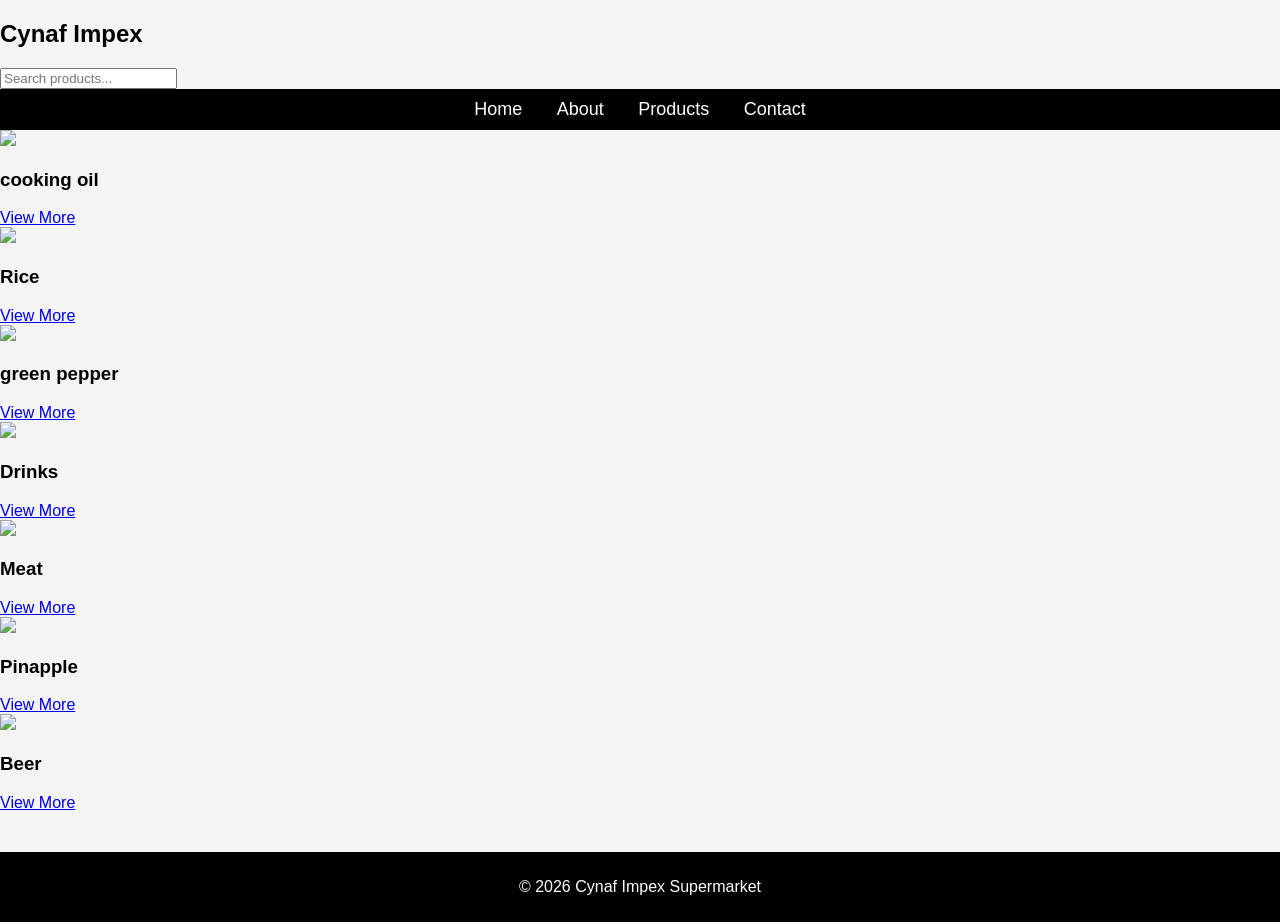
==== index.html @ 1ec881f8 "Update index.html" ====
<!DOCTYPE html>
<html>
<head>
<title>Cynaf Impex Supermarket</title>
<link rel="stylesheet" href="style.css">
</head>

<body>

<!-- TOP HEADER (LOGO + SEARCH) -->
<div class="top-header">
<h2 class="logo">Cynaf Impex</h2>

<input type="text" placeholder="Search products..." class="search-bar">
</div>

<!-- NAVIGATION -->
<nav>
<a href="index.html">Home</a>
<a href="about.html">About</a>
<a href="products.html">Products</a>
<a href="contact.html">Contact</a>
</nav>

<!-- CATEGORY SECTION -->
<section class="categories">

<div class="category">
<img src="cookingoil.jpg">
<h3>cooking oil</h3>
<a href="#">View More</a>
</div>

<div class="category">
<img src="aroma.jpg">
<h3>Rice</h3>
<a href="#">View More</a>
</div>

<div class="category">
<img src="greenpaper.jpg">
<h3>green pepper</h3>
<a href="#">View More</a>
</div>

<div class="category">
<img src="drinks.jpg">
<h3>Drinks</h3>
<a href="#">View More</a>
</div>

<div class="category">
<img src="meat.jpg">
<h3>Meat</h3>
<a href="#">View More</a>
</div>

<div class="category">
<img src="pinapple.jpg">
<h3>Pinapple</h3>
<a href="#">View More</a>
</div>

<div class="category">
<img src="beer.jpg">
<h3>Beer</h3>
<a href="#">View More</a>
</div>

</section>

<!-- FOOTER -->
<footer>
<p>© 2026 Cynaf Impex Supermarket</p>
</footer>

</body>
</html>
---- style.css ----
/* GENERAL */
body{
font-family: Arial, sans-serif;
margin:0;
background:#f4f4f4;
}

/* HEADER */
header{
background:#2872A1;
color:white;
padding:15px;
text-align:center;
}

/* NAVIGATION */
nav{
background:black;
padding:10px;
text-align:center;
}

nav a{
color:white;
margin:15px;
text-decoration:none;
font-size:18px;
}

nav a:hover{
color:yellow;
}

/* FOOTER */
footer{
background:black;
color:white;
text-align:center;
padding:10px;
margin-top:40px;
}

/* ================= HOME BANNER ================= */
.product-banner{
background-image: url("Pbanner.jpg");
background-size: cover;
background-position: center;
height: 300px;
display:flex;
flex-direction:column;
justify-content:center;
align-items:center;
color:white;
text-align:center;
}

/* ================= PRODUCTS ================= */
.products{
display:flex;
justify-content:center;
gap:30px;
flex-wrap:wrap;
background-color:#2872A1;
padding:20px;
}

.product{
border:1px solid #ccc;
padding:15px;
width:220px;
text-align:center;
border-radius:10px;
box-shadow:0 4px 10px rgba(0,0,0,0.1);
background:#5B0E14;
color:white;
transition:0.3s;
}

.product:hover{
transform:translateY(-5px);
}

.product img{
width:100%;
height:150px;
object-fit:cover;
border-radius:8px;
}

/* ================= ABOUT PAGE ================= */

/* Title */
.about-title{
text-align:center;
color:#2872A1;
margin-top:40px;
font-size:32px;
font-weight:bold;
}

/* Section */
.about-section{
padding:60px 20px;
background:linear-gradient(to right, #f4f4f4, #e8f0f5);
}

/* Container */
.about-container{
display:flex;
align-items:center;
justify-content:center;
gap:50px;
flex-wrap:wrap;
max-width:1000px;
margin:auto;
background:white;
padding:40px;
border-radius:15px;
box-shadow:0 8px 25px rgba(0,0,0,0.1);
}

/* Image */
.about-image img{
width:280px;
height:220px;
object-fit:cover;
border-radius:12px;
transition:0.4s;
}

.about-image img:hover{
transform:scale(1.08) rotate(1deg);
}

/* Text */
.about-text{
max-width:500px;
}

.about-text h2{
font-size:26px;
margin-bottom:10px;
color:#2872A1;
}

/* Highlight */
.highlight{
font-weight:bold;
color:#000;
background:#e8f0f5;
padding:10px;
border-left:4px solid #2872A1;
border-radius:5px;
}

/* Paragraphs */
.about-text p{
font-size:15px;
line-height:1.6;
margin-bottom:12px;
color:#333;
}

/* Features */
.about-features{
margin:15px 0;
}

.about-features p{
margin:5px 0;
font-weight:bold;
color:#2872A1;
}

/* Button */
.btn{
display:inline-block;
padding:10px 20px;
background:#2872A1;
color:white;
text-decoration:none;
border-radius:6px;
transition:0.3s;
}

.btn:hover{
background:black;
}

/* ================= RESPONSIVE ================= */
@media (max-width:600px){

nav a{
display:block;
margin:5px;
}

.products{
flex-direction:column;
align-items:center;
}

.about-container{
flex-direction:column;
text-align:center;
}

}
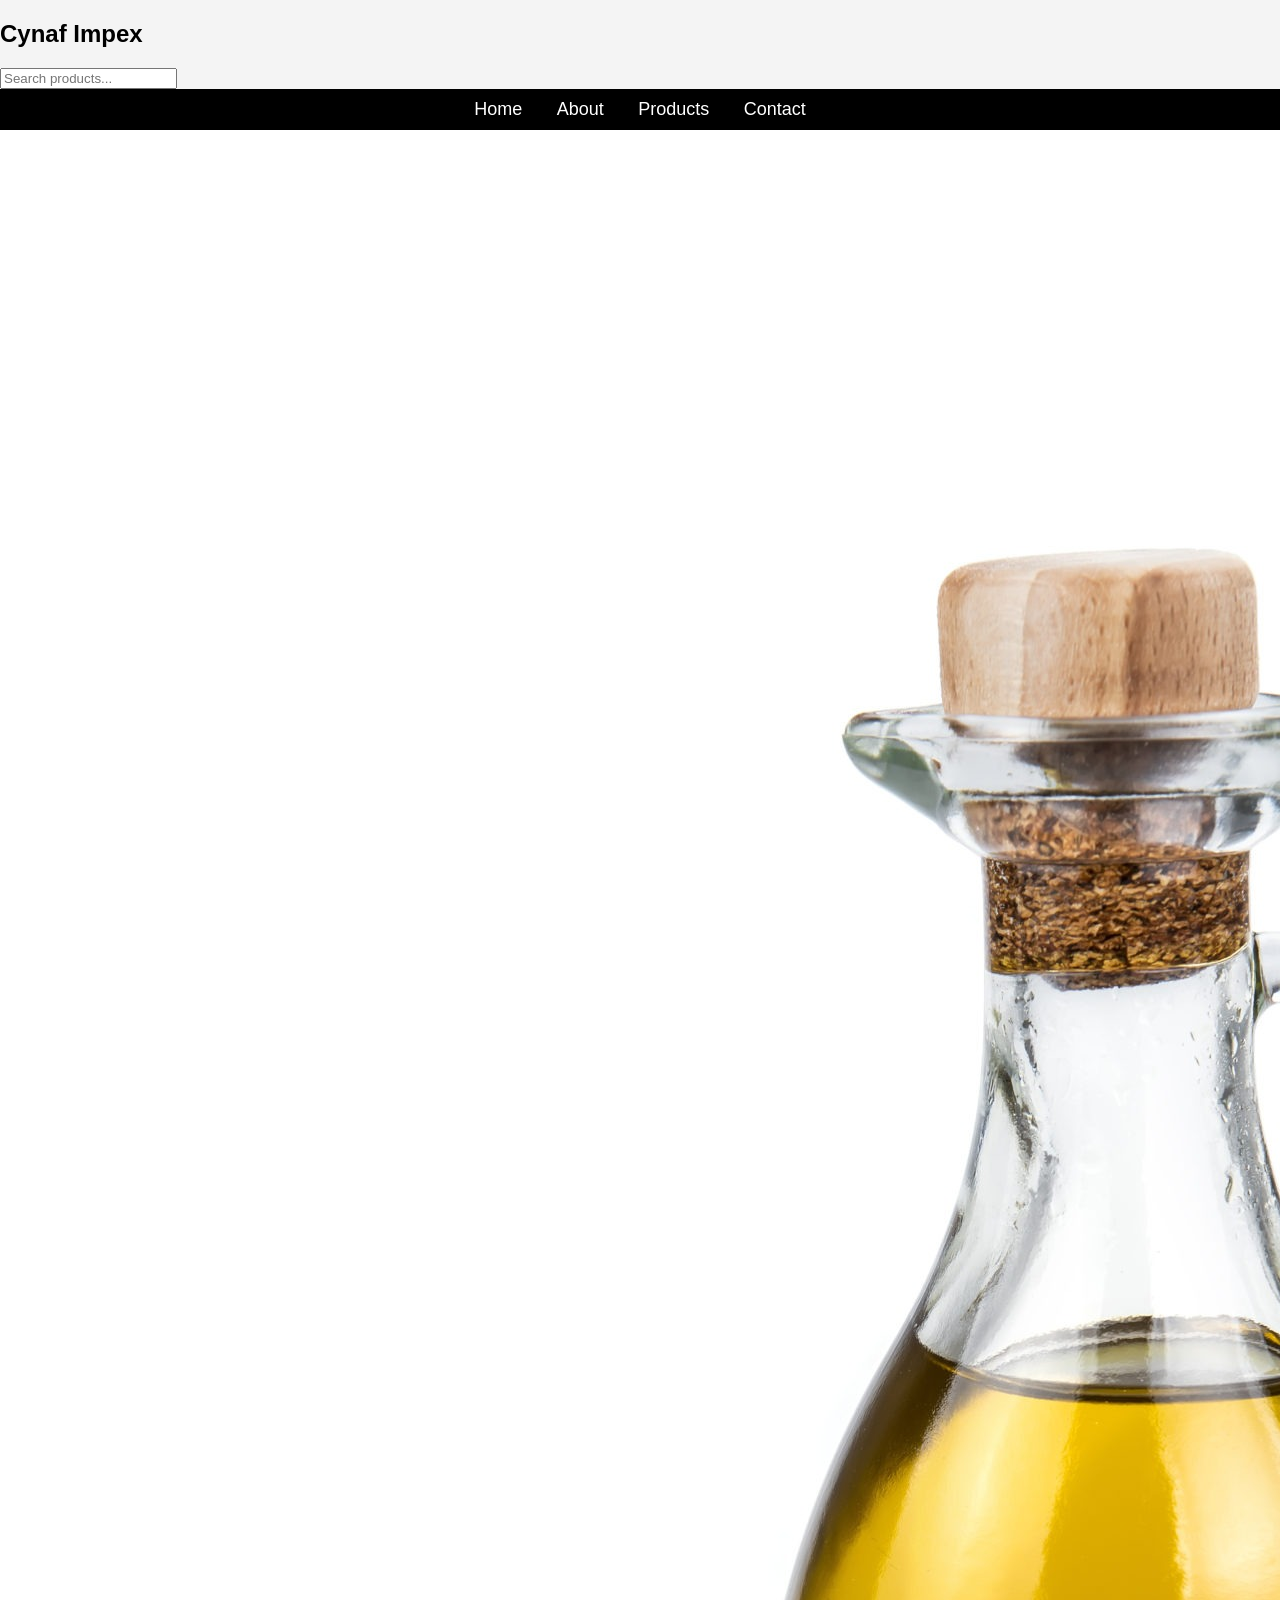
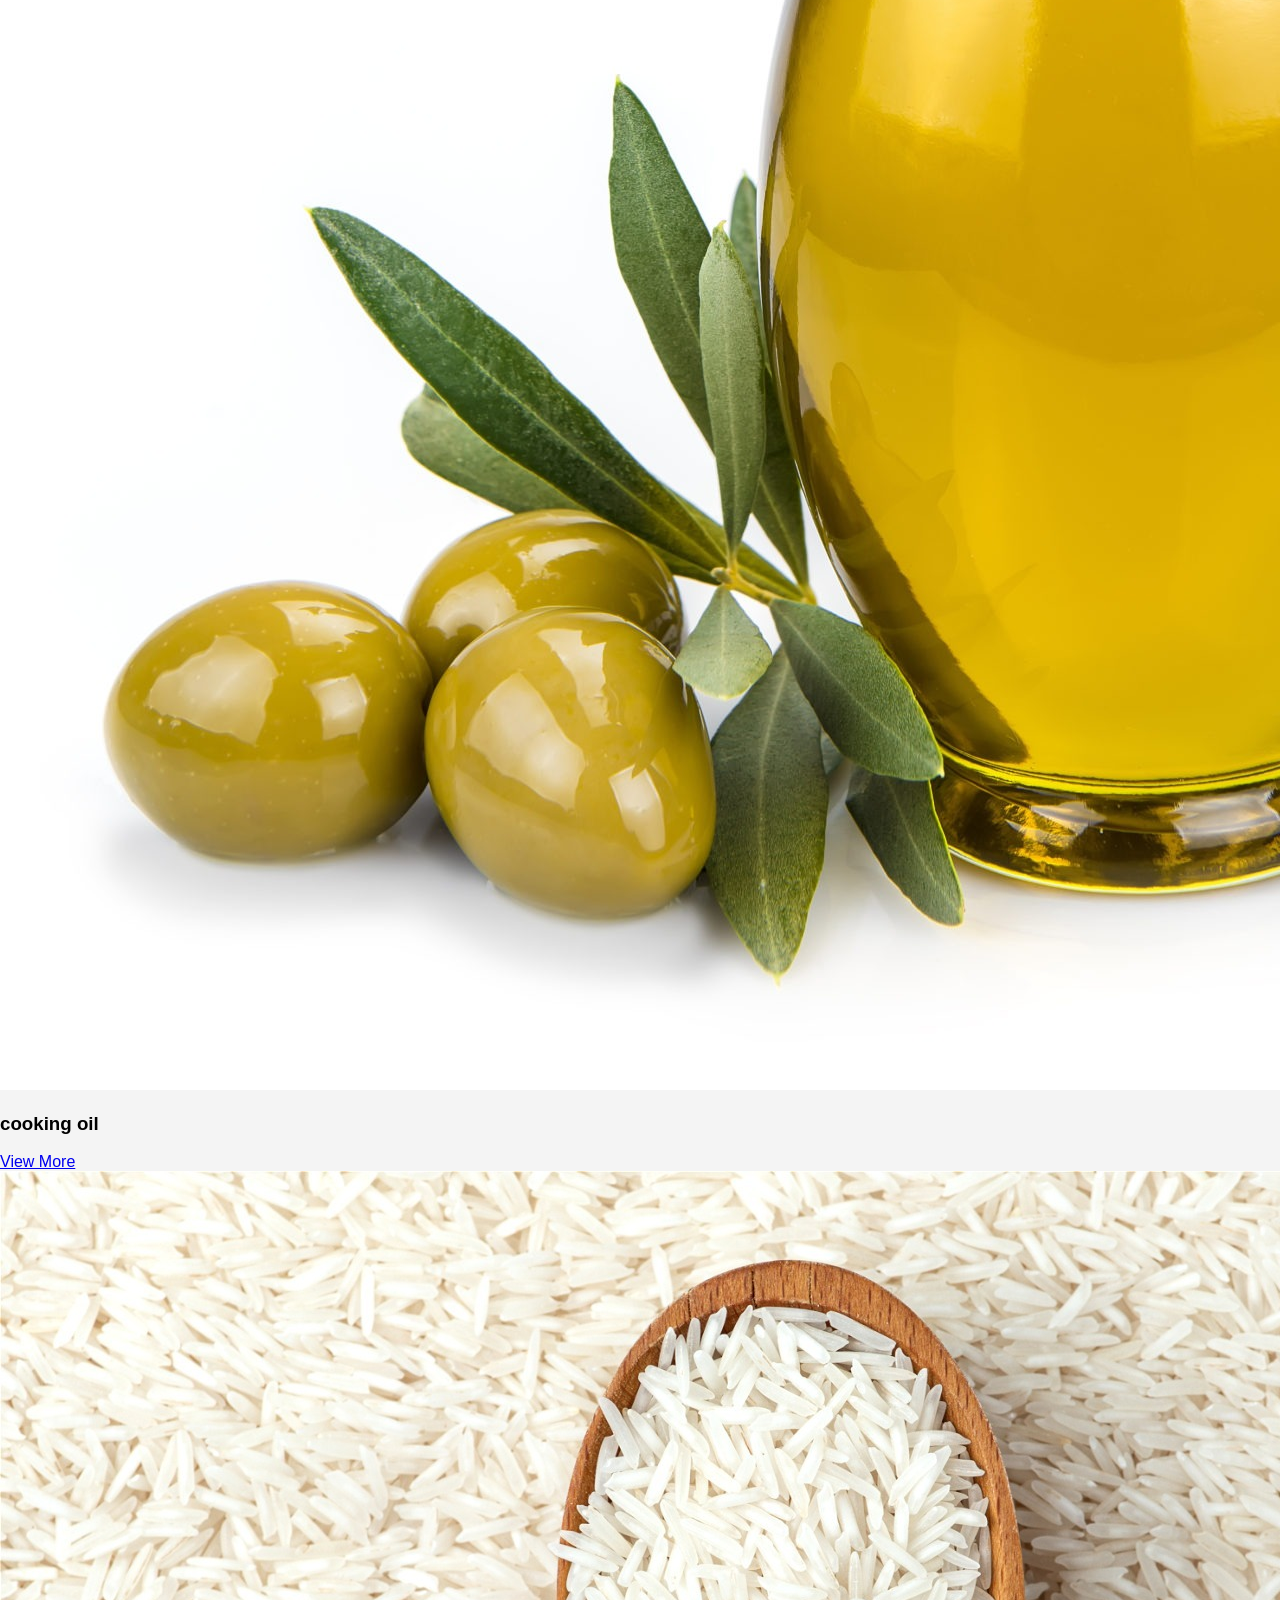
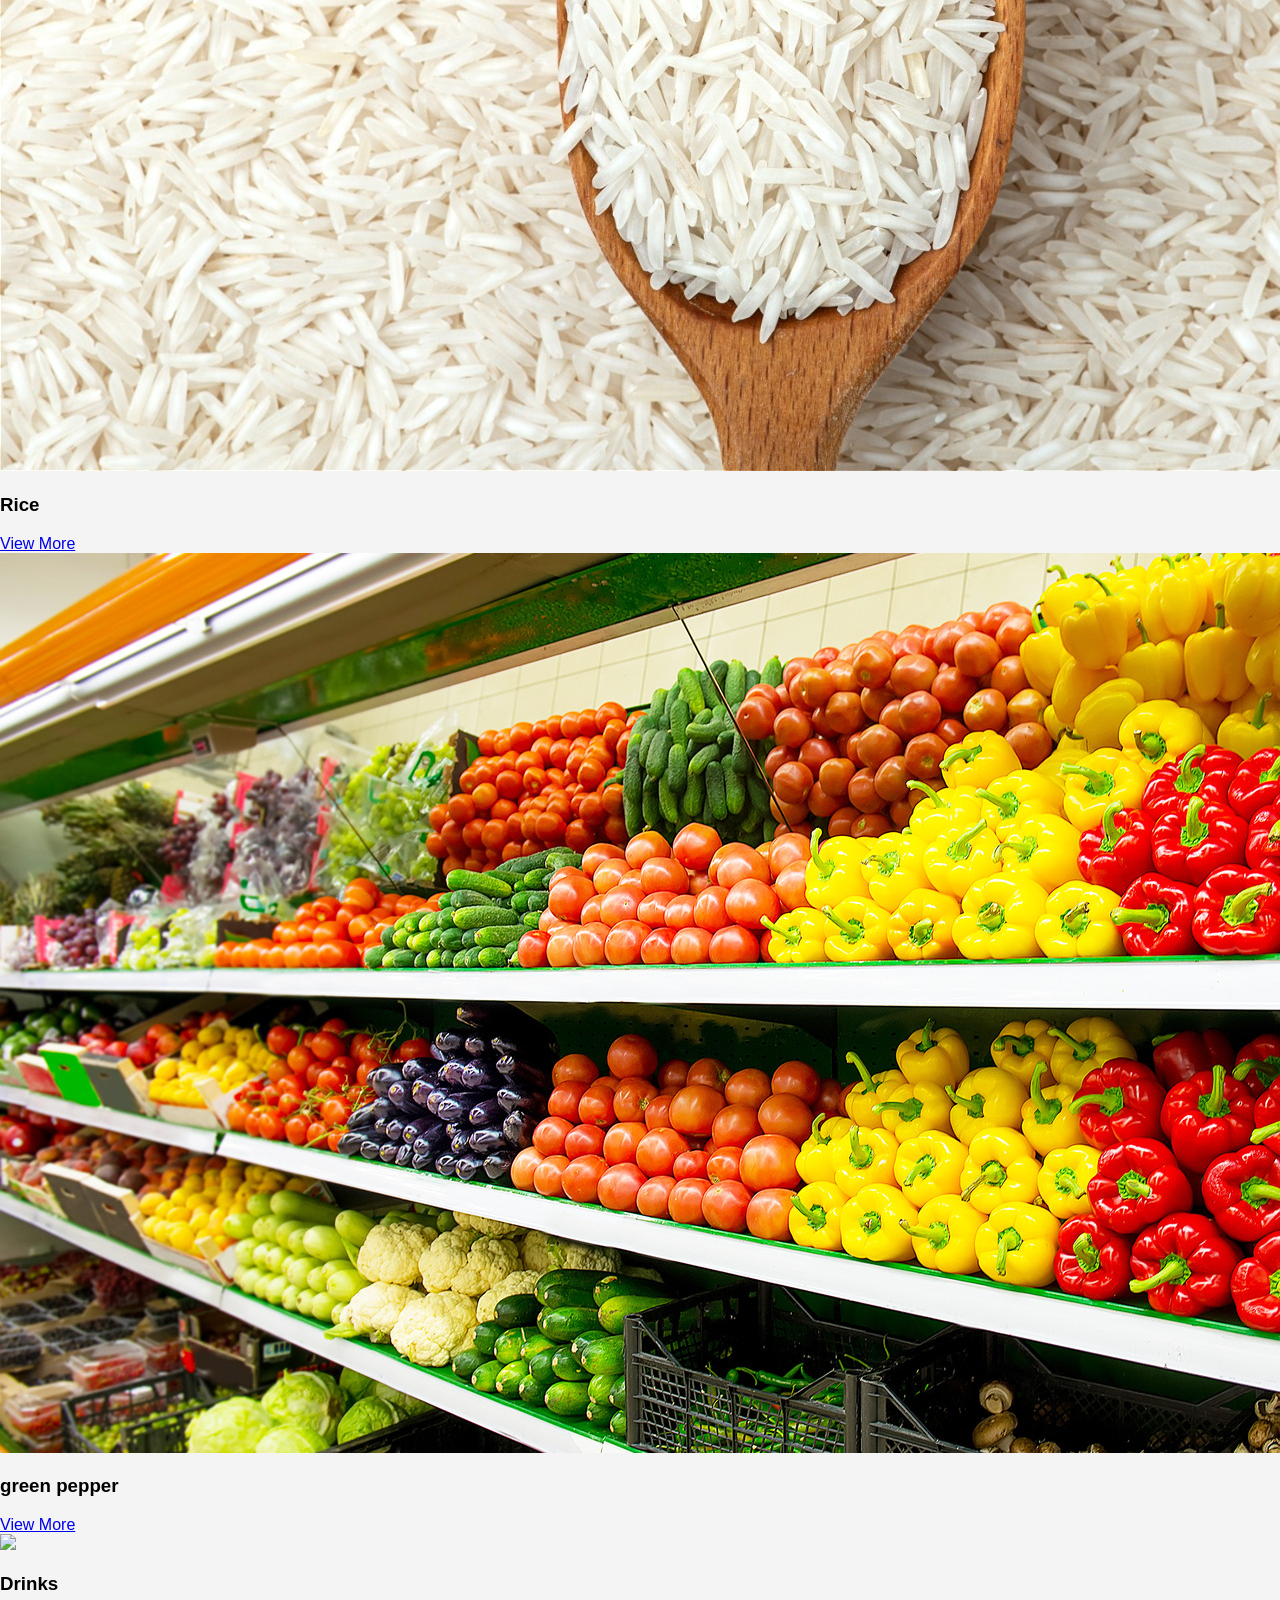
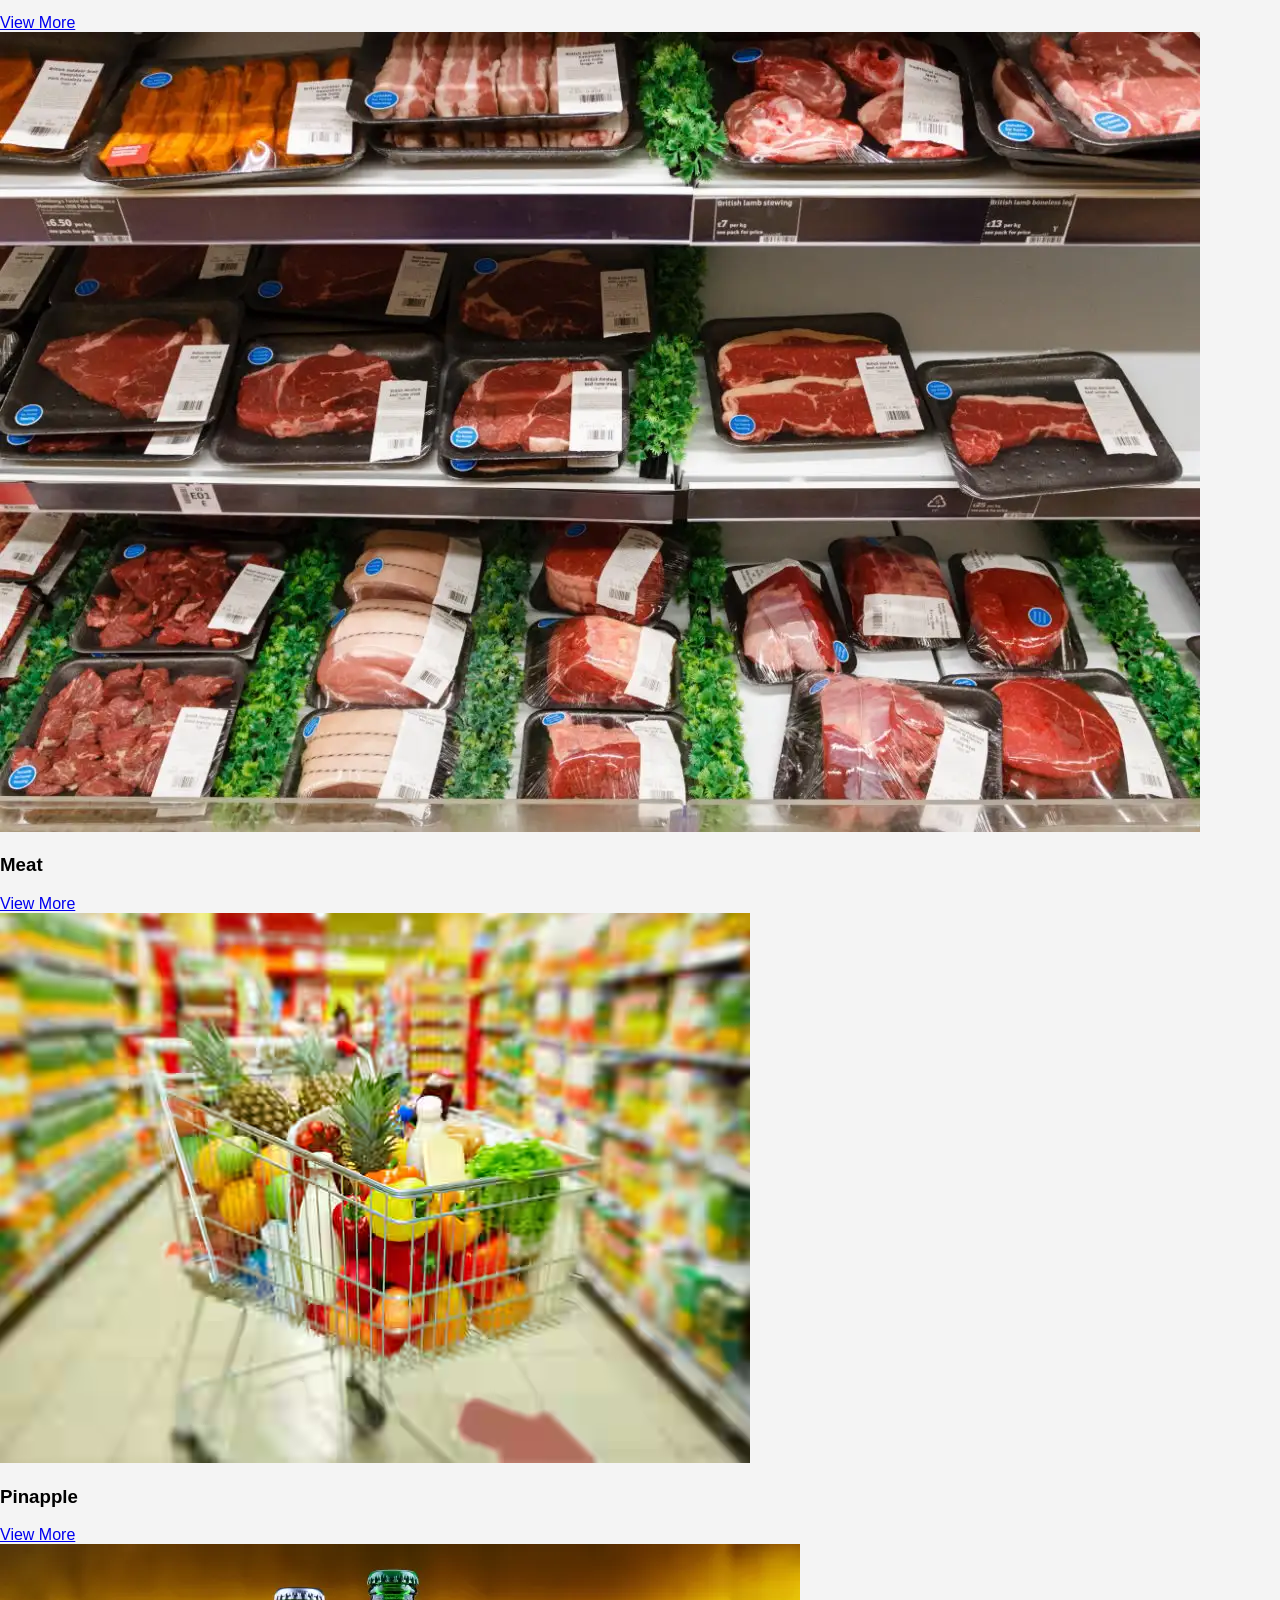
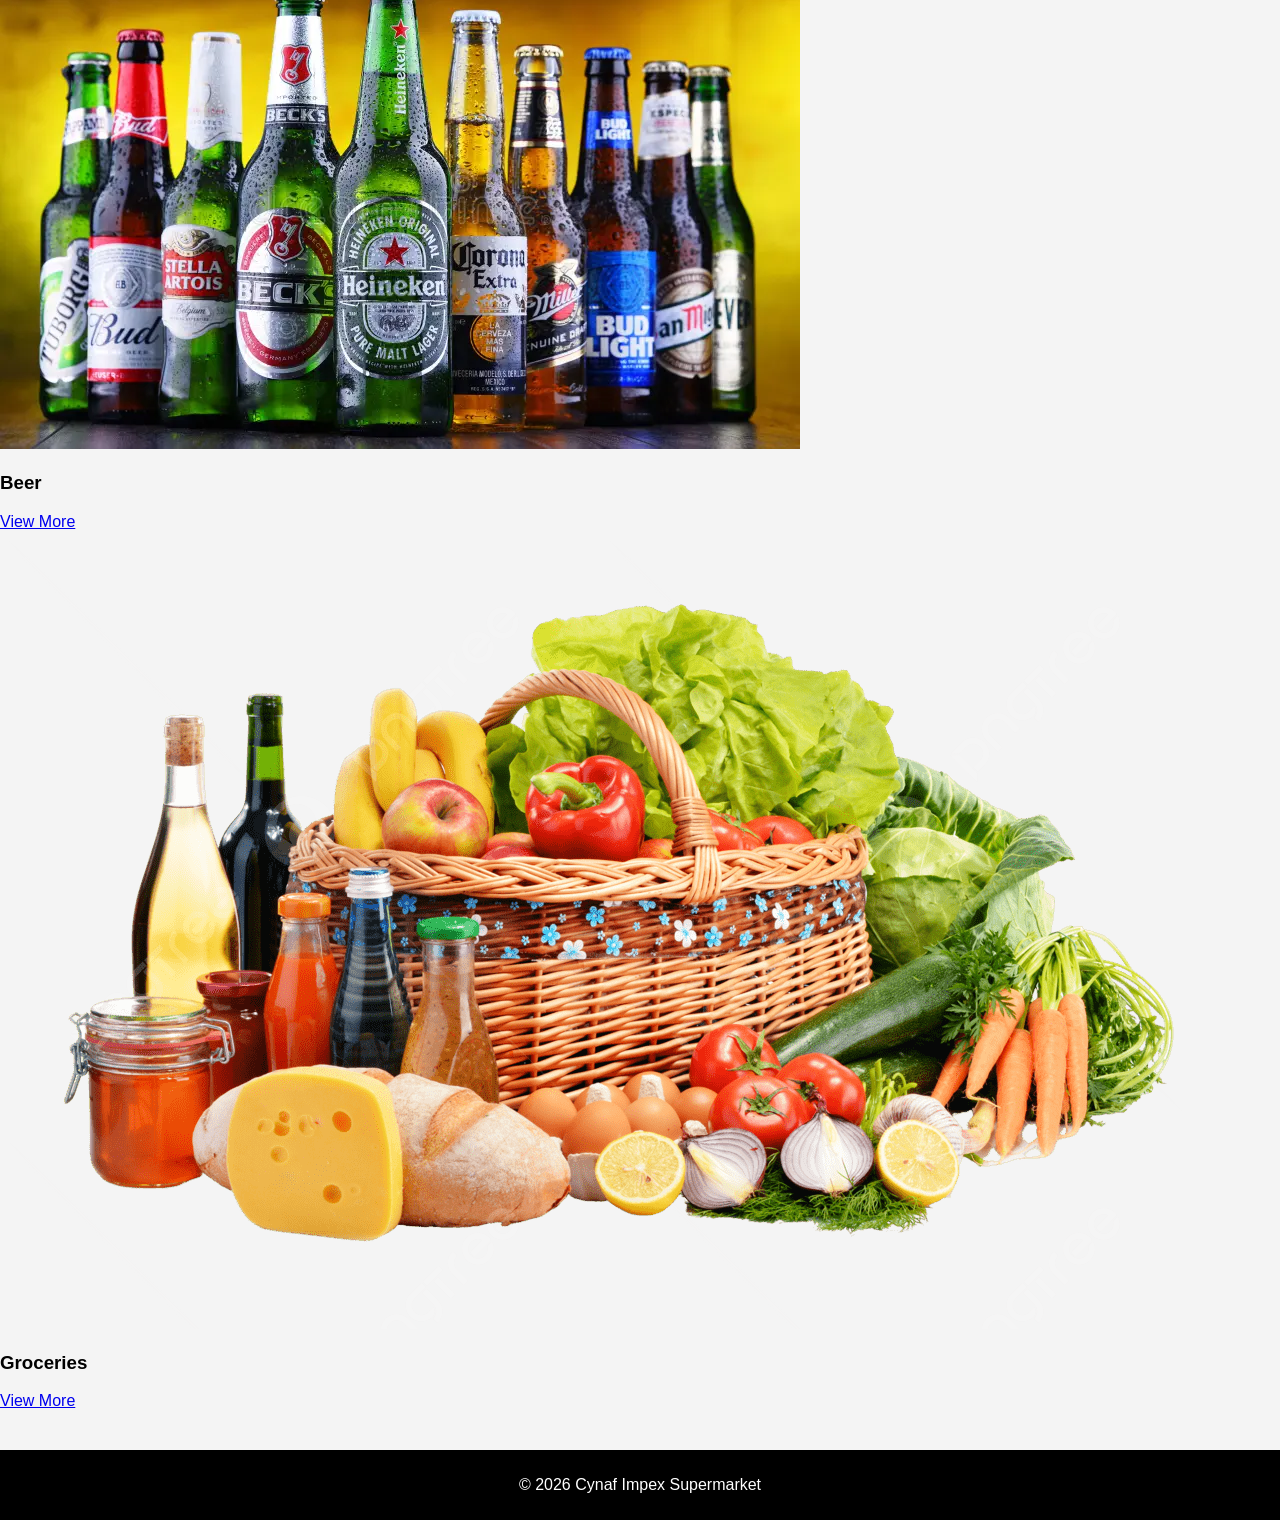
==== commit a770085f: "Update index.html" ====
--- a/index.html
+++ b/index.html
@@ -67,6 +67,12 @@
 <a href="#">View More</a>
 </div>
 
+<div class="category">
+<img src="cabages.jpg">
+<h3>Groceries</h3>
+<a href="#">View More</a>
+</div>
+
 </section>
 
 <!-- FOOTER -->
--- a/style.css
+++ b/style.css
@@ -205,4 +205,103 @@
 text-align:center;
 }
 
-}
+/* TOP HEADER */
+.top-header{
+display:flex;
+justify-content:space-between;
+align-items:center;
+padding:15px 20px;
+background:white;
+box-shadow:0 2px 5px rgba(0,0,0,0.1);
+}
+
+.logo{
+color:#2872A1;
+}
+
+.search-bar{
+padding:8px;
+width:250px;
+border:1px solid #ccc;
+border-radius:5px;
+}
+
+/* NAVIGATION */
+nav{
+background:black;
+padding:10px;
+text-align:center;
+}
+
+nav a{
+color:white;
+margin:15px;
+text-decoration:none;
+font-size:18px;
+}
+
+nav a:hover{
+color:yellow;
+}
+
+/* CATEGORY GRID */
+.categories{
+display:grid;
+grid-template-columns:repeat(auto-fit, minmax(200px,1fr));
+gap:20px;
+padding:30px;
+}
+
+/* EACH CATEGORY CARD */
+.category{
+position:relative;
+overflow:hidden;
+border-radius:10px;
+box-shadow:0 4px 10px rgba(0,0,0,0.1);
+}
+
+.category img{
+width:100%;
+height:200px;
+object-fit:cover;
+transition:0.4s;
+}
+
+/* HOVER EFFECT */
+.category:hover img{
+transform:scale(1.1);
+}
+
+/* TEXT ON IMAGE */
+.category h3{
+position:absolute;
+top:10px;
+left:10px;
+color:white;
+background:rgba(0,0,0,0.6);
+padding:5px 10px;
+border-radius:5px;
+}
+
+/* BUTTON */
+.category a{
+position:absolute;
+bottom:10px;
+left:10px;
+background:#2872A1;
+color:white;
+padding:5px 10px;
+text-decoration:none;
+border-radius:5px;
+font-size:14px;
+}
+
+/* FOOTER */
+footer{
+background:black;
+color:white;
+text-align:center;
+padding:10px;
+}
+
+}
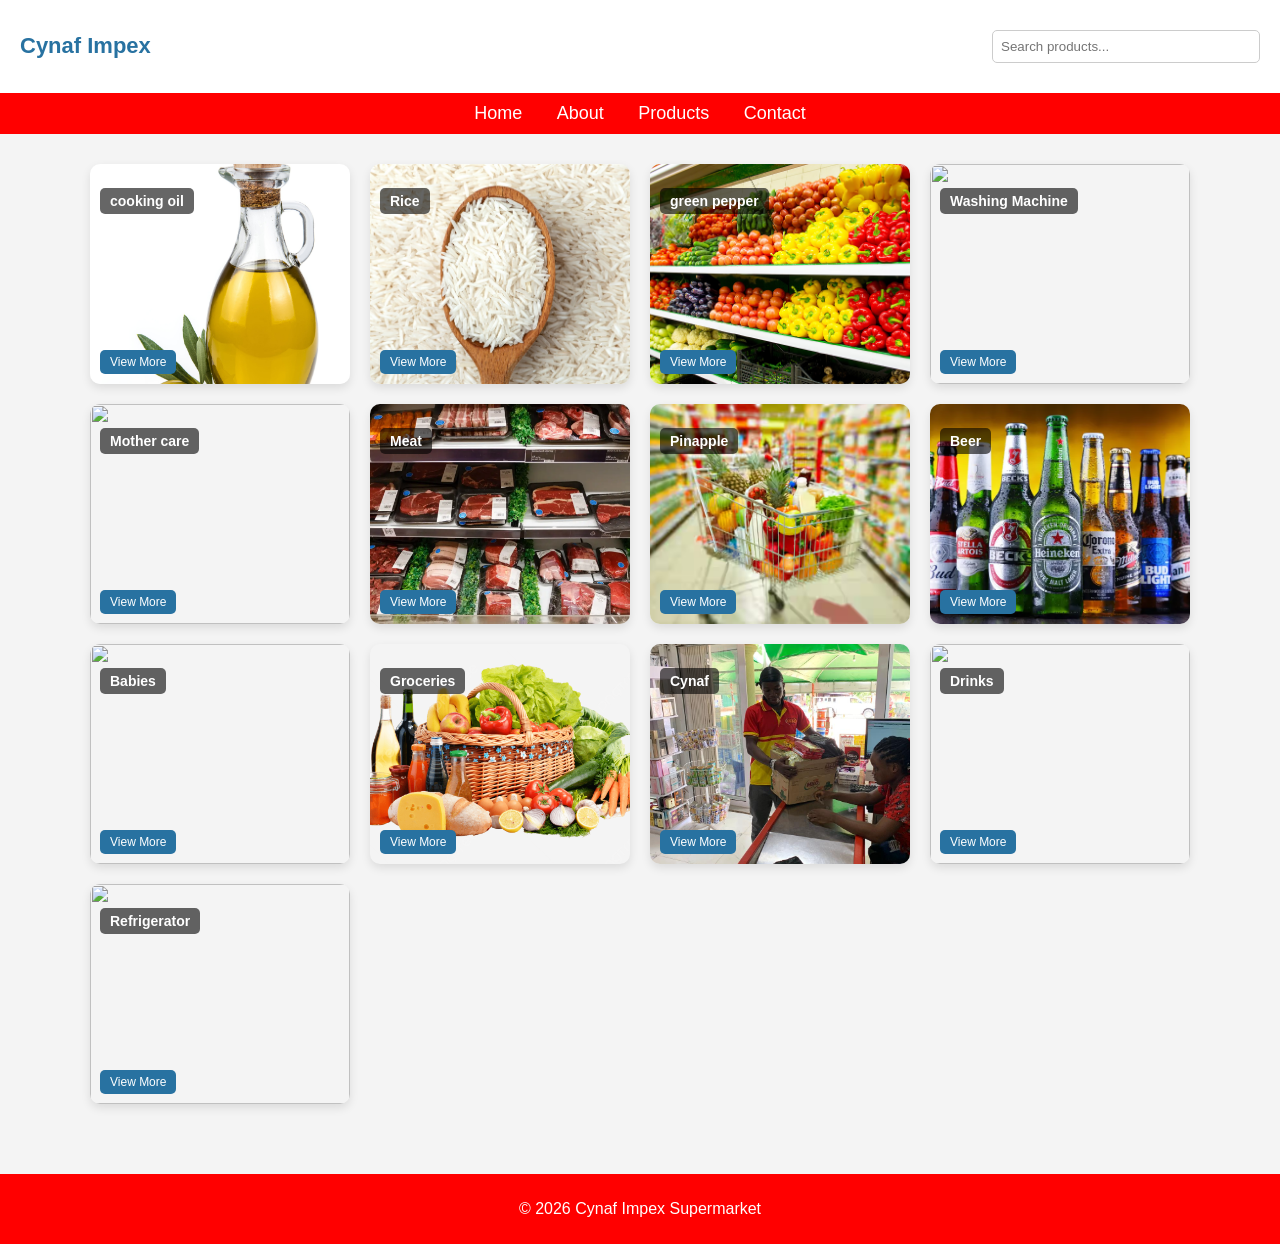
==== commit c62b7dde: "Update index.html" ====
--- a/index.html
+++ b/index.html
@@ -44,8 +44,14 @@
 </div>
 
 <div class="category">
-<img src="drinks.jpg">
-<h3>Drinks</h3>
+<img src="washing.jpg">
+<h3>Washing Machine</h3>
+<a href="#">View More</a>
+</div>
+
+<div class="category">
+<img src="mothercare.jpg">
+<h3>Mother care</h3>
 <a href="#">View More</a>
 </div>
 
@@ -68,8 +74,32 @@
 </div>
 
 <div class="category">
+<img src="baby.jpg">
+<h3>Babies</h3>
+<a href="#">View More</a>
+</div>
+
+<div class="category">
 <img src="cabages.jpg">
 <h3>Groceries</h3>
+<a href="#">View More</a>
+</div>
+
+<div class="category">
+<img src="abigail.jpg">
+<h3>Cynaf</h3>
+<a href="#">View More</a>
+</div>
+
+<div class="category">
+<img src="drinks.jpg">
+<h3>Drinks</h3>
+<a href="#">View More</a>
+</div>
+
+<div class="category">
+<img src="refrigerator.jpg">
+<h3>Refrigerator</h3>
 <a href="#">View More</a>
 </div>
 
--- a/style.css
+++ b/style.css
@@ -1,11 +1,11 @@
-/* GENERAL */
+/* ================= GENERAL ================= */
 body{
 font-family: Arial, sans-serif;
 margin:0;
 background:#f4f4f4;
 }
 
-/* HEADER */
+/* ================= HEADER ================= */
 header{
 background:#2872A1;
 color:white;
@@ -13,9 +13,31 @@
 text-align:center;
 }
 
-/* NAVIGATION */
+/* ================= TOP HEADER ================= */
+.top-header{
+display:flex;
+justify-content:space-between;
+align-items:center;
+padding:15px 20px;
+background:white;
+box-shadow:0 2px 5px rgba(0,0,0,0.1);
+}
+
+.logo{
+color:#2872A1;
+font-size:22px;
+}
+
+.search-bar{
+padding:8px;
+width:250px;
+border:1px solid #ccc;
+border-radius:5px;
+}
+
+/* ================= NAVIGATION ================= */
 nav{
-background:black;
+background:red;
 padding:10px;
 text-align:center;
 }
@@ -31,27 +53,57 @@
 color:yellow;
 }
 
-/* FOOTER */
-footer{
-background:black;
-color:white;
-text-align:center;
-padding:10px;
-margin-top:40px;
-}
-
-/* ================= HOME BANNER ================= */
-.product-banner{
-background-image: url("Pbanner.jpg");
-background-size: cover;
-background-position: center;
-height: 300px;
-display:flex;
-flex-direction:column;
-justify-content:center;
-align-items:center;
-color:white;
-text-align:center;
+/* ================= CATEGORY GRID (HOMEPAGE) ================= */
+.categories{
+display:grid;
+grid-template-columns:repeat(4, 1fr);
+gap:20px;
+padding:30px;
+max-width:1100px;
+margin:auto;
+}
+
+.category{
+position:relative;
+overflow:hidden;
+border-radius:10px;
+box-shadow:0 4px 10px rgba(0,0,0,0.1);
+height:220px; /* FIXED SIZE */
+cursor:pointer;
+}
+
+.category img{
+width:100%;
+height:100%;
+object-fit:cover;
+transition:0.4s;
+}
+
+.category:hover img{
+transform:scale(1.1);
+}
+
+.category h3{
+position:absolute;
+top:10px;
+left:10px;
+color:white;
+background:rgba(0,0,0,0.6);
+padding:5px 10px;
+border-radius:5px;
+font-size:14px;
+}
+
+.category a{
+position:absolute;
+bottom:10px;
+left:10px;
+background:#2872A1;
+color:white;
+padding:5px 10px;
+text-decoration:none;
+border-radius:5px;
+font-size:12px;
 }
 
 /* ================= PRODUCTS ================= */
@@ -87,24 +139,19 @@
 border-radius:8px;
 }
 
-/* ================= ABOUT PAGE ================= */
-
-/* Title */
+/* ================= ABOUT ================= */
 .about-title{
 text-align:center;
 color:#2872A1;
 margin-top:40px;
 font-size:32px;
-font-weight:bold;
-}
-
-/* Section */
+}
+
 .about-section{
 padding:60px 20px;
 background:linear-gradient(to right, #f4f4f4, #e8f0f5);
 }
 
-/* Container */
 .about-container{
 display:flex;
 align-items:center;
@@ -119,75 +166,72 @@
 box-shadow:0 8px 25px rgba(0,0,0,0.1);
 }
 
-/* Image */
 .about-image img{
-width:280px;
-height:220px;
+width:260px;
+height:200px;
 object-fit:cover;
 border-radius:12px;
 transition:0.4s;
 }
 
 .about-image img:hover{
-transform:scale(1.08) rotate(1deg);
-}
-
-/* Text */
+transform:scale(1.05);
+}
+
 .about-text{
 max-width:500px;
 }
 
 .about-text h2{
-font-size:26px;
-margin-bottom:10px;
-color:#2872A1;
-}
-
-/* Highlight */
+color:#2872A1;
+}
+
 .highlight{
-font-weight:bold;
-color:#000;
 background:#e8f0f5;
 padding:10px;
 border-left:4px solid #2872A1;
 border-radius:5px;
-}
-
-/* Paragraphs */
-.about-text p{
-font-size:15px;
-line-height:1.6;
-margin-bottom:12px;
-color:#333;
-}
-
-/* Features */
-.about-features{
-margin:15px 0;
+font-weight:bold;
 }
 
 .about-features p{
-margin:5px 0;
+color:#2872A1;
 font-weight:bold;
-color:#2872A1;
-}
-
-/* Button */
+}
+
+/* BUTTON */
 .btn{
 display:inline-block;
 padding:10px 20px;
 background:#2872A1;
 color:white;
 text-decoration:none;
-border-radius:6px;
-transition:0.3s;
+border-radius:5px;
 }
 
 .btn:hover{
 background:black;
 }
 
+/* ================= FOOTER ================= */
+footer{
+background:red;
+color:white;
+text-align:center;
+padding:10px;
+margin-top:40px;
+}
+
 /* ================= RESPONSIVE ================= */
+
+/* Tablet */
+@media (max-width:900px){
+.categories{
+grid-template-columns:repeat(2, 1fr);
+}
+}
+
+/* Mobile */
 @media (max-width:600px){
 
 nav a{
@@ -195,6 +239,10 @@
 margin:5px;
 }
 
+.categories{
+grid-template-columns:1fr;
+}
+
 .products{
 flex-direction:column;
 align-items:center;
@@ -205,103 +253,8 @@
 text-align:center;
 }
 
-/* TOP HEADER */
-.top-header{
-display:flex;
-justify-content:space-between;
-align-items:center;
-padding:15px 20px;
-background:white;
-box-shadow:0 2px 5px rgba(0,0,0,0.1);
-}
-
-.logo{
-color:#2872A1;
-}
-
 .search-bar{
-padding:8px;
-width:250px;
-border:1px solid #ccc;
-border-radius:5px;
-}
-
-/* NAVIGATION */
-nav{
-background:black;
-padding:10px;
-text-align:center;
-}
-
-nav a{
-color:white;
-margin:15px;
-text-decoration:none;
-font-size:18px;
-}
-
-nav a:hover{
-color:yellow;
-}
-
-/* CATEGORY GRID */
-.categories{
-display:grid;
-grid-template-columns:repeat(auto-fit, minmax(200px,1fr));
-gap:20px;
-padding:30px;
-}
-
-/* EACH CATEGORY CARD */
-.category{
-position:relative;
-overflow:hidden;
-border-radius:10px;
-box-shadow:0 4px 10px rgba(0,0,0,0.1);
-}
-
-.category img{
-width:100%;
-height:200px;
-object-fit:cover;
-transition:0.4s;
-}
-
-/* HOVER EFFECT */
-.category:hover img{
-transform:scale(1.1);
-}
-
-/* TEXT ON IMAGE */
-.category h3{
-position:absolute;
-top:10px;
-left:10px;
-color:white;
-background:rgba(0,0,0,0.6);
-padding:5px 10px;
-border-radius:5px;
-}
-
-/* BUTTON */
-.category a{
-position:absolute;
-bottom:10px;
-left:10px;
-background:#2872A1;
-color:white;
-padding:5px 10px;
-text-decoration:none;
-border-radius:5px;
-font-size:14px;
-}
-
-/* FOOTER */
-footer{
-background:black;
-color:white;
-text-align:center;
-padding:10px;
-}
-
-}
+width:150px;
+}
+
+}
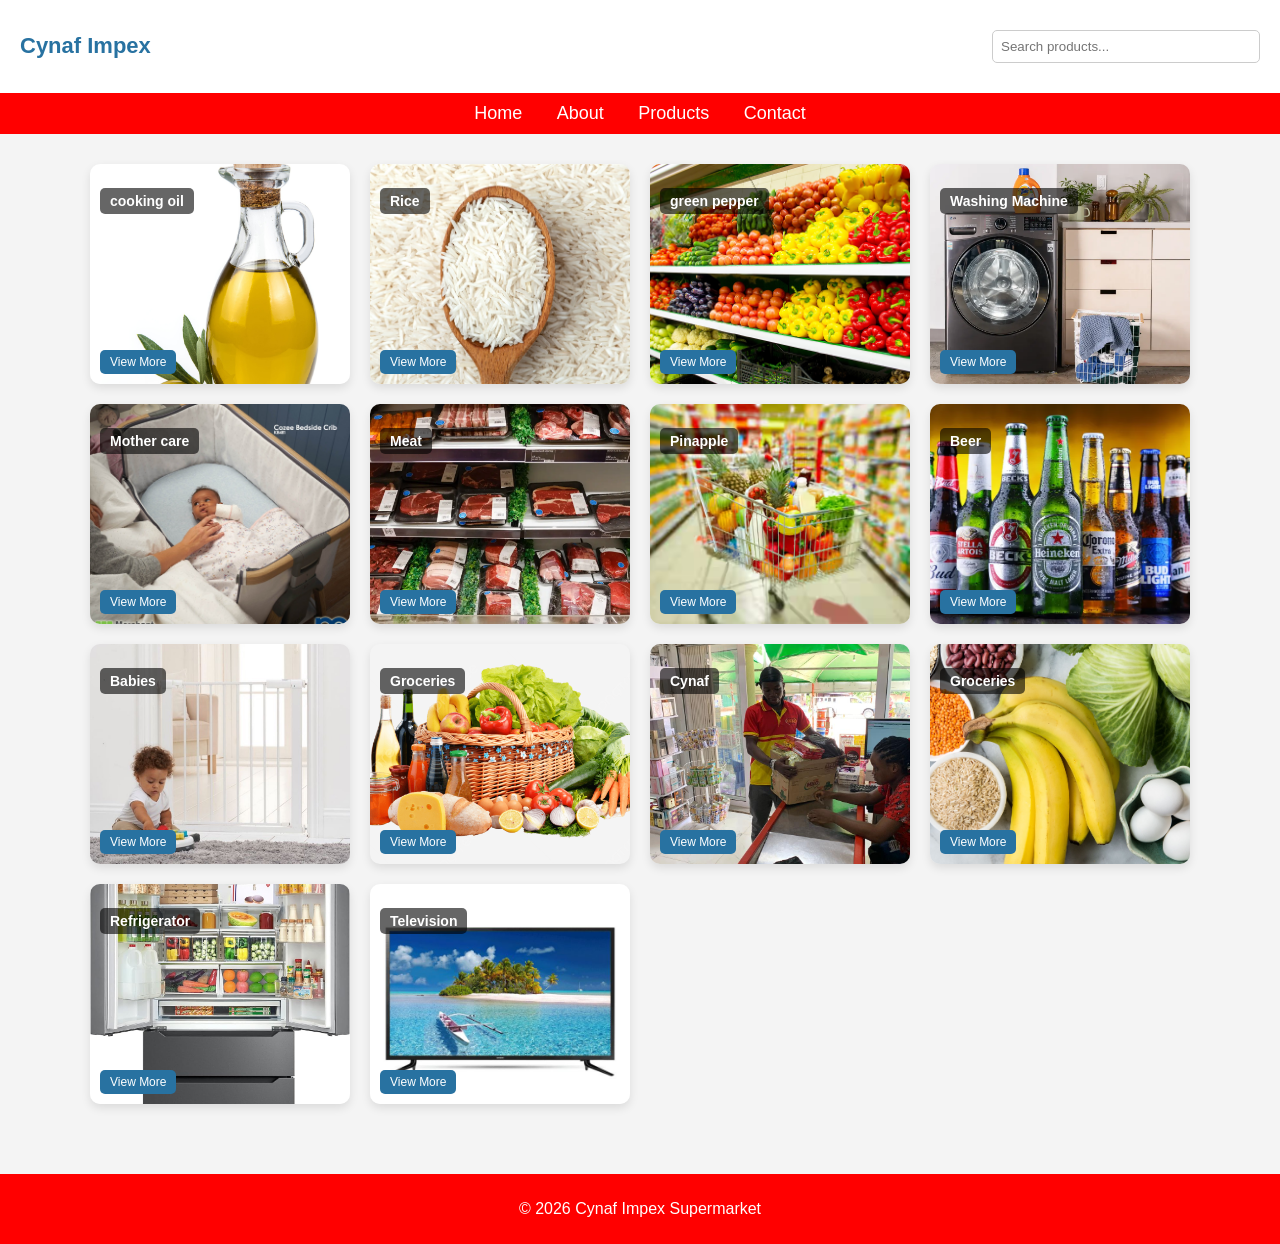
==== commit 637ad4a9: "Update index.html" ====
--- a/index.html
+++ b/index.html
@@ -92,8 +92,8 @@
 </div>
 
 <div class="category">
-<img src="drinks.jpg">
-<h3>Drinks</h3>
+<img src="banana.jpg">
+<h3>Groceries</h3>
 <a href="#">View More</a>
 </div>
 
@@ -102,6 +102,13 @@
 <h3>Refrigerator</h3>
 <a href="#">View More</a>
 </div>
+
+<div class="category">
+<img src="tv.jpg">
+<h3>Television</h3>
+<a href="#">View More</a>
+</div>
+
 
 </section>
 
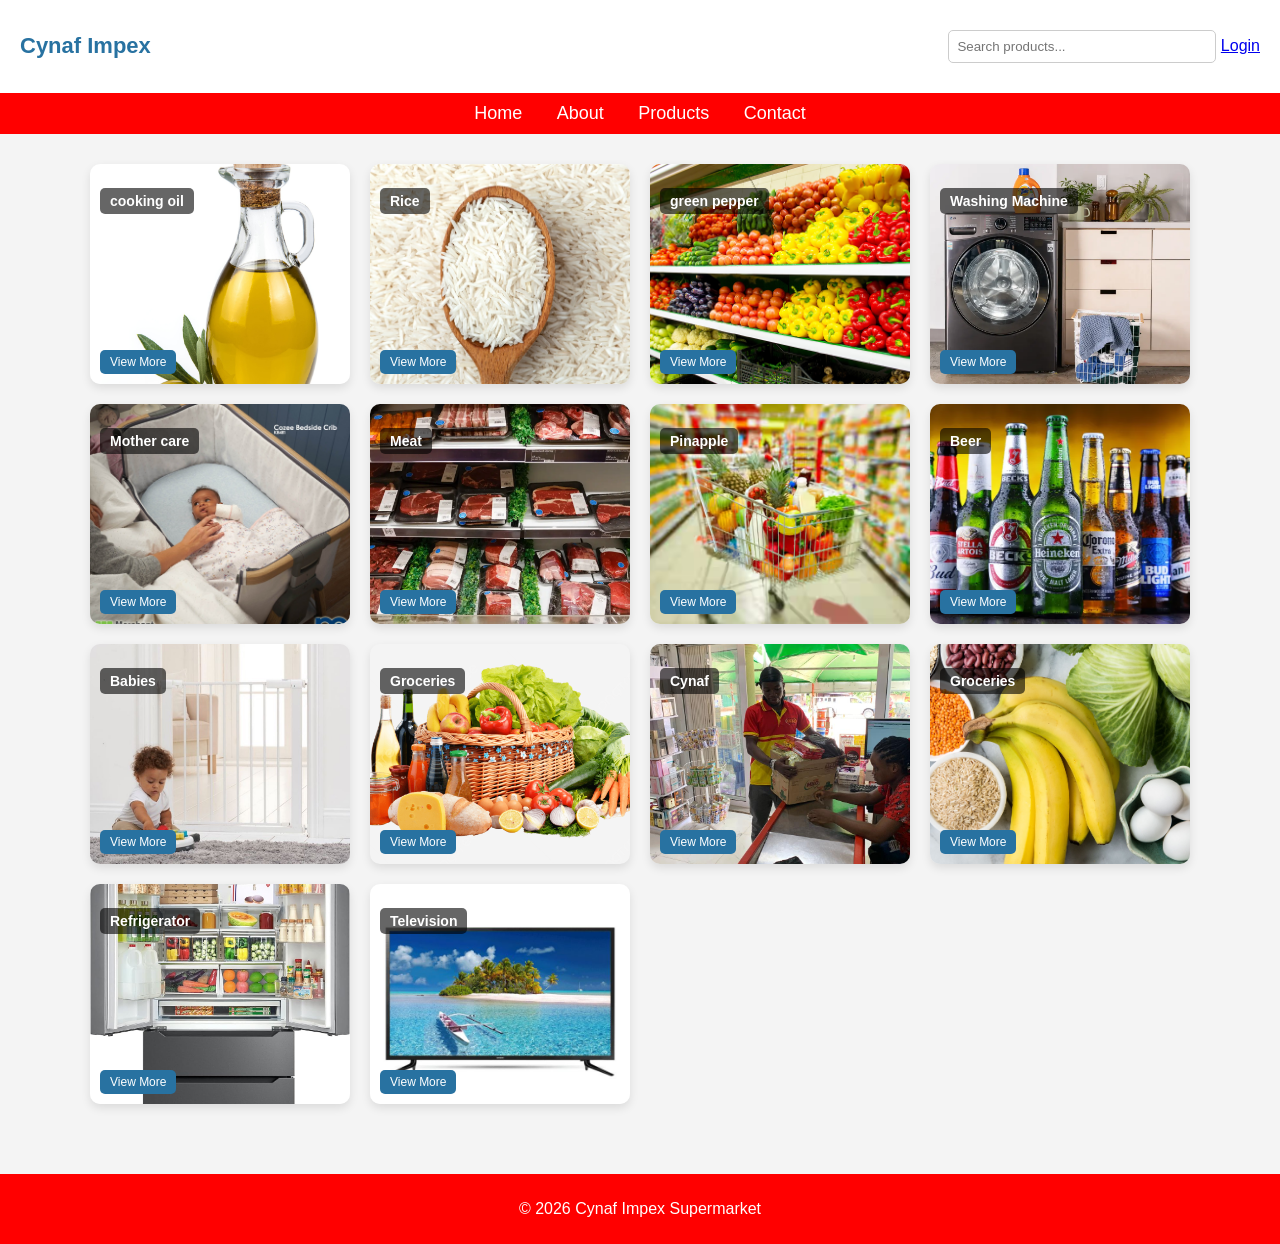
==== commit a8319c41: "Update index.html" ====
--- a/index.html
+++ b/index.html
@@ -10,8 +10,10 @@
 <!-- TOP HEADER (LOGO + SEARCH) -->
 <div class="top-header">
 <h2 class="logo">Cynaf Impex</h2>
-
+<div class="header-right">
 <input type="text" placeholder="Search products..." class="search-bar">
+<a href="login.html" class="login-btn">Login</a>
+</div>
 </div>
 
 <!-- NAVIGATION -->
--- a/style.css
+++ b/style.css
@@ -108,6 +108,7 @@
 
 /* ================= PRODUCTS ================= */
 .products{
+
 display:flex;
 justify-content:center;
 gap:30px;
@@ -126,6 +127,20 @@
 background:#5B0E14;
 color:white;
 transition:0.3s;
+}
+
+/* ================= PRODUCT BANNER ================= */
+.product-banner{
+background-image: url("Pbanner.jpg");
+background-size: cover;
+background-position: center;
+height: 300px;
+display:flex;
+flex-direction:column;
+justify-content:center;
+align-items:center;
+color:white;
+text-align:center;
 }
 
 .product:hover{
@@ -253,8 +268,164 @@
 text-align:center;
 }
 
+/* ================= ABOUT PAGE (PRO STYLE) ================= */
+
+.about-page{
+max-width:900px;
+margin:auto;
+padding:40px 20px;
+}
+
+.about-page h1{
+text-align:center;
+color:#2872A1;
+margin-bottom:30px;
+}
+
+/* Each section box */
+.about-box{
+background:white;
+padding:20px;
+margin-bottom:20px;
+border-radius:10px;
+box-shadow:0 4px 10px rgba(0,0,0,0.1);
+}
+
+.about-box h2{
+color:#2872A1;
+margin-bottom:10px;
+}
+
+.about-box p{
+line-height:1.6;
+color:#333;
+}
+
+.about-box ul{
+padding-left:20px;
+}
+
+.about-box li{
+margin:5px 0;
+}
+
+/* HEADER RIGHT (SEARCH + LOGIN) */
+.header-right{
+display:flex;
+align-items:center;
+gap:10px;
+}
+
+/* LOGIN BUTTON */
+.login-btn{
+background:#2872A1;
+color:white;
+padding:8px 15px;
+text-decoration:none;
+border-radius:5px;
+font-size:14px;
+transition:0.3s;
+}
+
+.login-btn:hover{
+background:black;
+}
+
+/* LOGIN PAGE */
+.login-container{
+display:flex;
+justify-content:center;
+align-items:center;
+height:70vh;
+}
+
+.login-box{
+background:white;
+padding:30px;
+border-radius:10px;
+box-shadow:0 4px 15px rgba(0,0,0,0.1);
+text-align:center;
+width:300px;
+}
+
+.login-box input{
+width:100%;
+padding:10px;
+margin:10px 0;
+border:1px solid #ccc;
+border-radius:5px;
+}
+
+.login-box button{
+width:100%;
+padding:10px;
+background:#2872A1;
+color:white;
+border:none;
+border-radius:5px;
+cursor:pointer;
+}
+
+.login-box button:hover{
+background:black;
+}
+
 .search-bar{
 width:150px;
 }
 
 }
+/* FOOTER */
+.footer{
+background:#111;
+color:white;
+padding:40px 20px;
+}
+
+.footer-container{
+display:grid;
+grid-template-columns:repeat(4, 1fr);
+gap:30px;
+max-width:1100px;
+margin:auto;
+}
+
+.footer-section h3{
+margin-bottom:10px;
+color:#2872A1;
+}
+
+.footer-section p{
+margin:5px 0;
+font-size:14px;
+}
+
+.footer-section input{
+padding:8px;
+width:100%;
+border:none;
+border-radius:5px;
+margin-top:5px;
+}
+
+.footer-section button{
+margin-top:10px;
+padding:8px;
+background:#2872A1;
+color:white;
+border:none;
+border-radius:5px;
+cursor:pointer;
+}
+
+.footer-section button:hover{
+background:black;
+}
+
+.footer-bottom{
+text-align:center;
+margin-top:20px;
+font-size:14px;
+}
+
+
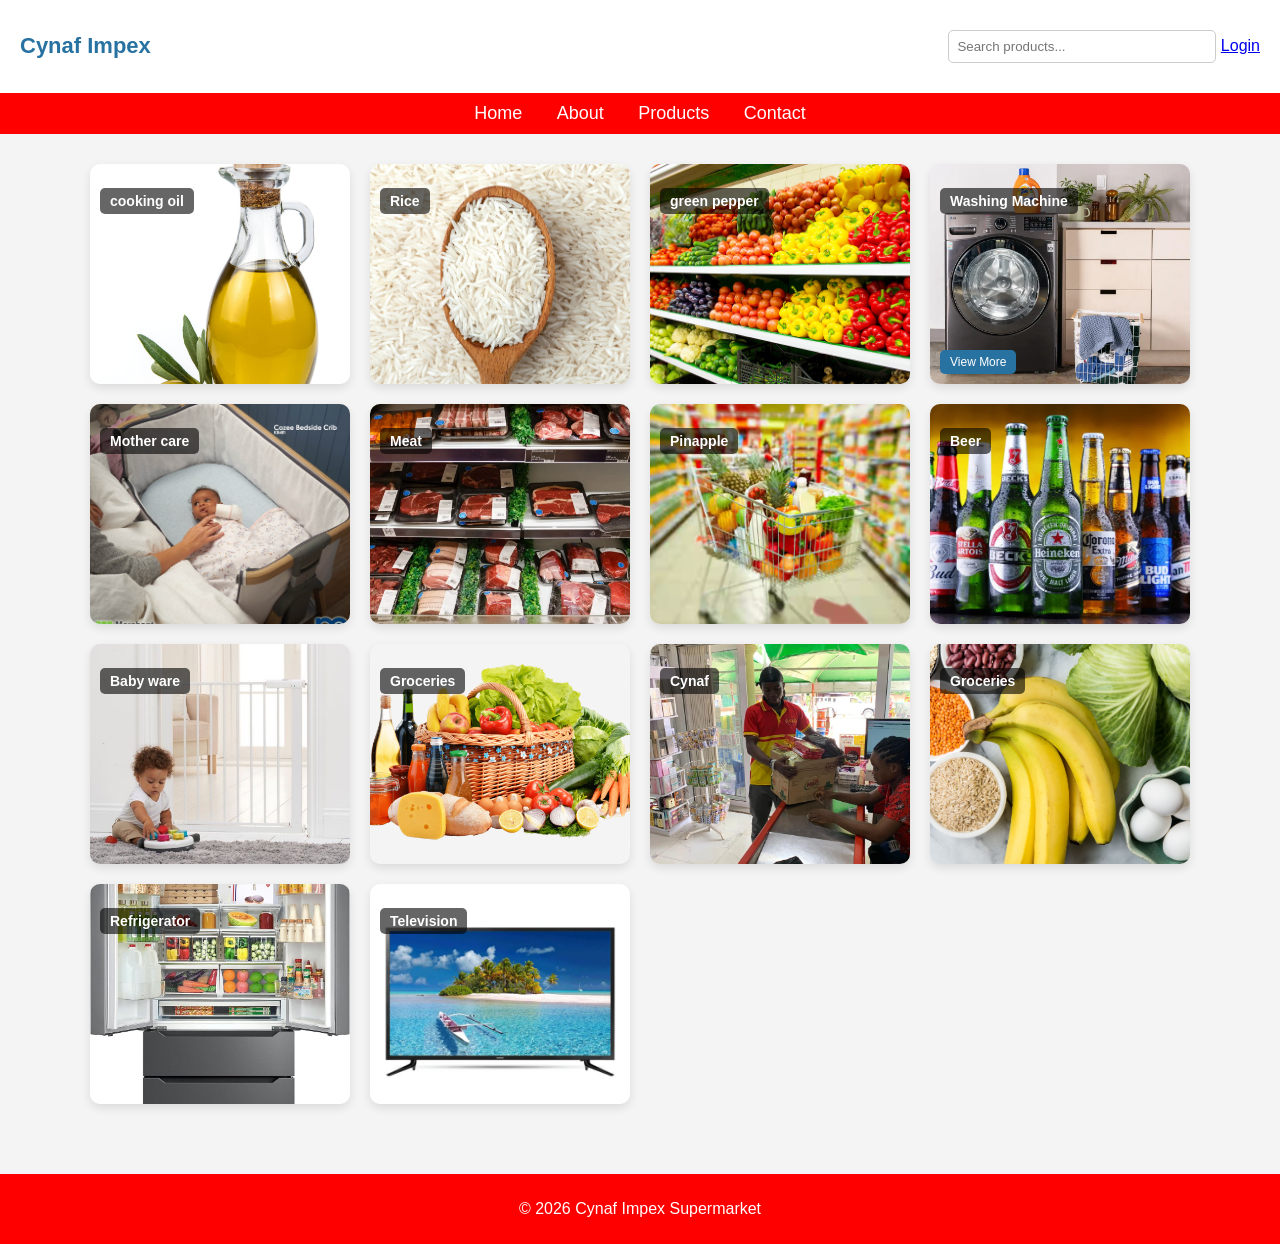
==== commit a02a81f2: "Fix HTML encoding issues in index.html" ====
--- a/index.html
+++ b/index.html
@@ -1,5 +1,7 @@
 <!DOCTYPE html>
-<html>
+<html lang="en">
+<meta charset="UTF-8">
+<meta name="viewport" content="width=device-width, initial-scale=1.0">
 <head>
 <title>Cynaf Impex Supermarket</title>
 <link rel="stylesheet" href="style.css">
@@ -28,87 +30,87 @@
 <section class="categories">
 
 <div class="category">
-<img src="cookingoil.jpg">
+<img src="cookingoil.jpg" alt="rice">
 <h3>cooking oil</h3>
-<a href="#">View More</a>
+
 </div>
 
 <div class="category">
-<img src="aroma.jpg">
+<img src="aroma.jpg"  alt=" aroma rice">
 <h3>Rice</h3>
-<a href="#">View More</a>
+
 </div>
 
 <div class="category">
-<img src="greenpaper.jpg">
+<img src="greenpaper.jpg"  alt="food stuffs">
 <h3>green pepper</h3>
-<a href="#">View More</a>
+
 </div>
 
 <div class="category">
-<img src="washing.jpg">
+<img src="washing.jpg"  alt="Washing machine">
 <h3>Washing Machine</h3>
 <a href="#">View More</a>
 </div>
 
 <div class="category">
-<img src="mothercare.jpg">
+<img src="mothercare.jpg"  alt="babies product">
 <h3>Mother care</h3>
-<a href="#">View More</a>
+
 </div>
 
 <div class="category">
-<img src="meat.jpg">
+<img src="meat.jpg"  alt="meat">
 <h3>Meat</h3>
-<a href="#">View More</a>
+
 </div>
 
 <div class="category">
-<img src="pinapple.jpg">
+<img src="pinapple.jpg"  alt="pinapple">
 <h3>Pinapple</h3>
-<a href="#">View More</a>
+
 </div>
 
 <div class="category">
-<img src="beer.jpg">
+<img src="beer.jpg"  alt="beer">
 <h3>Beer</h3>
-<a href="#">View More</a>
+
 </div>
 
 <div class="category">
-<img src="baby.jpg">
-<h3>Babies</h3>
-<a href="#">View More</a>
+<img src="baby.jpg"  alt="a baby">
+<h3>Baby ware</h3>
+
 </div>
 
 <div class="category">
-<img src="cabages.jpg">
+<img src="cabages.jpg"  alt="Cabages">
 <h3>Groceries</h3>
-<a href="#">View More</a>
+
 </div>
 
 <div class="category">
-<img src="abigail.jpg">
+<img src="abigail.jpg"  alt="cynaf shop">
 <h3>Cynaf</h3>
-<a href="#">View More</a>
+
 </div>
 
 <div class="category">
-<img src="banana.jpg">
+<img src="banana.jpg"  alt="banana">
 <h3>Groceries</h3>
-<a href="#">View More</a>
+
 </div>
 
 <div class="category">
-<img src="refrigerator.jpg">
+<img src="refrigerator.jpg"  alt="refrigerator">
 <h3>Refrigerator</h3>
-<a href="#">View More</a>
+
 </div>
 
 <div class="category">
-<img src="tv.jpg">
+<img src="tv.jpg"  alt="television">
 <h3>Television</h3>
-<a href="#">View More</a>
+
 </div>
 
 
--- a/style.css
+++ b/style.css
@@ -3,6 +3,10 @@
 font-family: Arial, sans-serif;
 margin:0;
 background:#f4f4f4;
+
+min-height:100vh;
+display: flex;
+flex-direction: column;
 }
 
 /* ================= HEADER ================= */
@@ -51,6 +55,10 @@
 
 nav a:hover{
 color:yellow;
+}
+
+main {
+  flex: 1;
 }
 
 /* ================= CATEGORY GRID (HOMEPAGE) ================= */
@@ -428,4 +436,61 @@
 font-size:14px;
 }
 
-
+.map-container{
+margin-top:20px;
+border-radius:10px;
+overflow:hidden;
+box-shadow:0 4px 10px rgba(0,0,0,0.1);
+}
+
+.contact-container{
+display:flex;
+gap:30px;
+align-items:flex-start;
+justify-content:center;
+}
+
+.contact-form,
+.contact-map{
+width:50%;
+}
+
+.contact-map{
+border-radius:10px;
+overflow:hidden;
+box-shadow:0 4px 10px rgba(0,0,0,0.1);
+}
+
+/* FORM */
+.contact-form input,
+.contact-form textarea{
+width:100%;
+padding:10px;
+margin:10px 0;
+border:1px solid #ccc;
+border-radius:5px;
+}
+
+.contact-form button{
+padding:10px;
+background:#2872A1;
+color:white;
+border:none;
+border-radius:5px;
+cursor:pointer;
+}
+
+.contact-form button:hover{
+background:black;
+}
+
+@media (max-width:700px){
+.contact-container{
+flex-direction:column;
+}
+
+.contact-form,
+.contact-map{
+width:100%;
+}
+}
